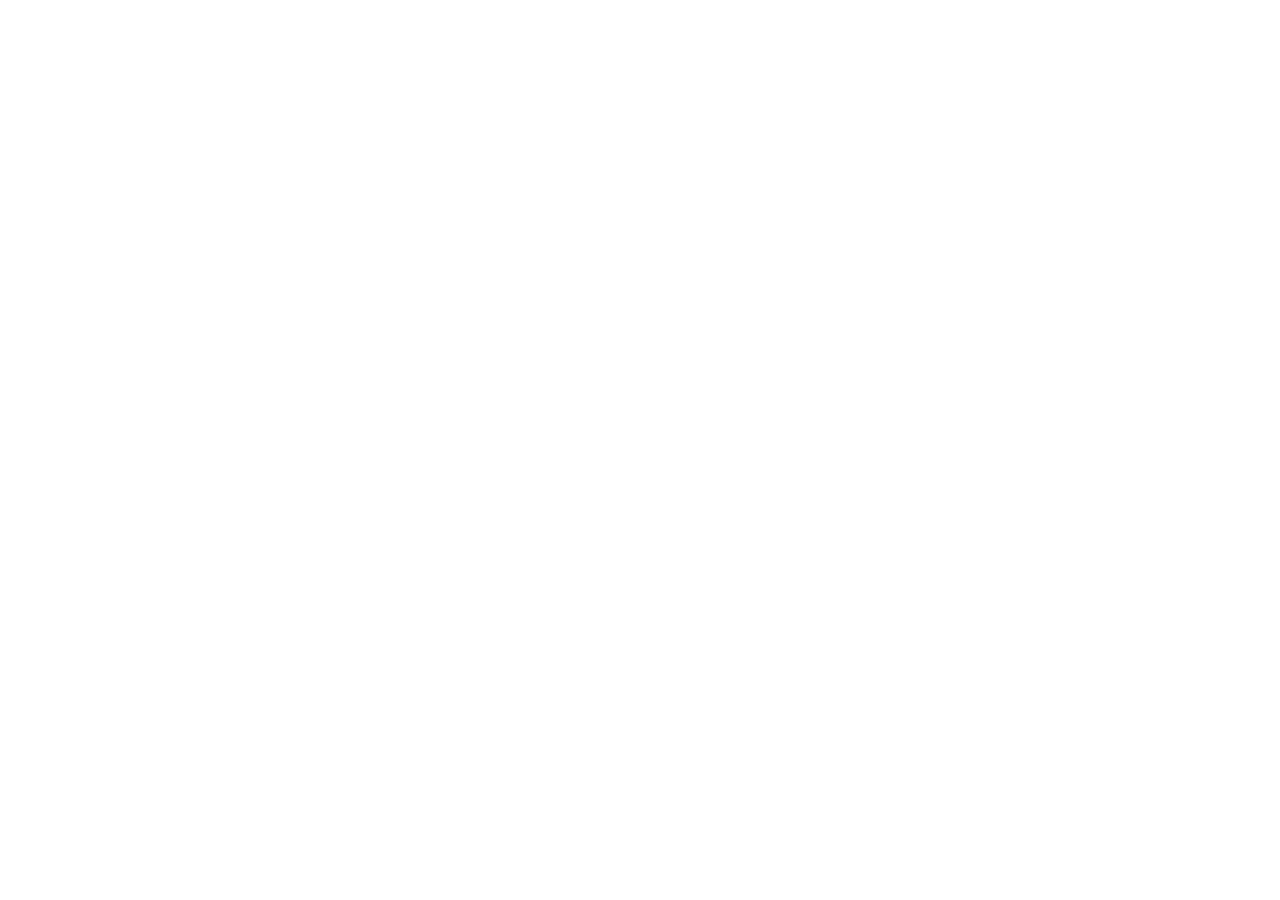
==== index.html @ 4d84fa60 "CS10 web template: index.html, style.css, script.js, setup check, Codespaces config Co-Authored-By: " ====
<!DOCTYPE html>
<html lang="en">
<head>
  <meta charset="UTF-8">
  <meta name="viewport" content="width=device-width, initial-scale=1.0">
  <title>My Web Page</title>
  <link rel="stylesheet" href="style.css">
</head>
<body>

  <!-- Your page starts here -->


  <script src="script.js"></script>
</body>
</html>
---- style.css ----
/* Your styles go here */
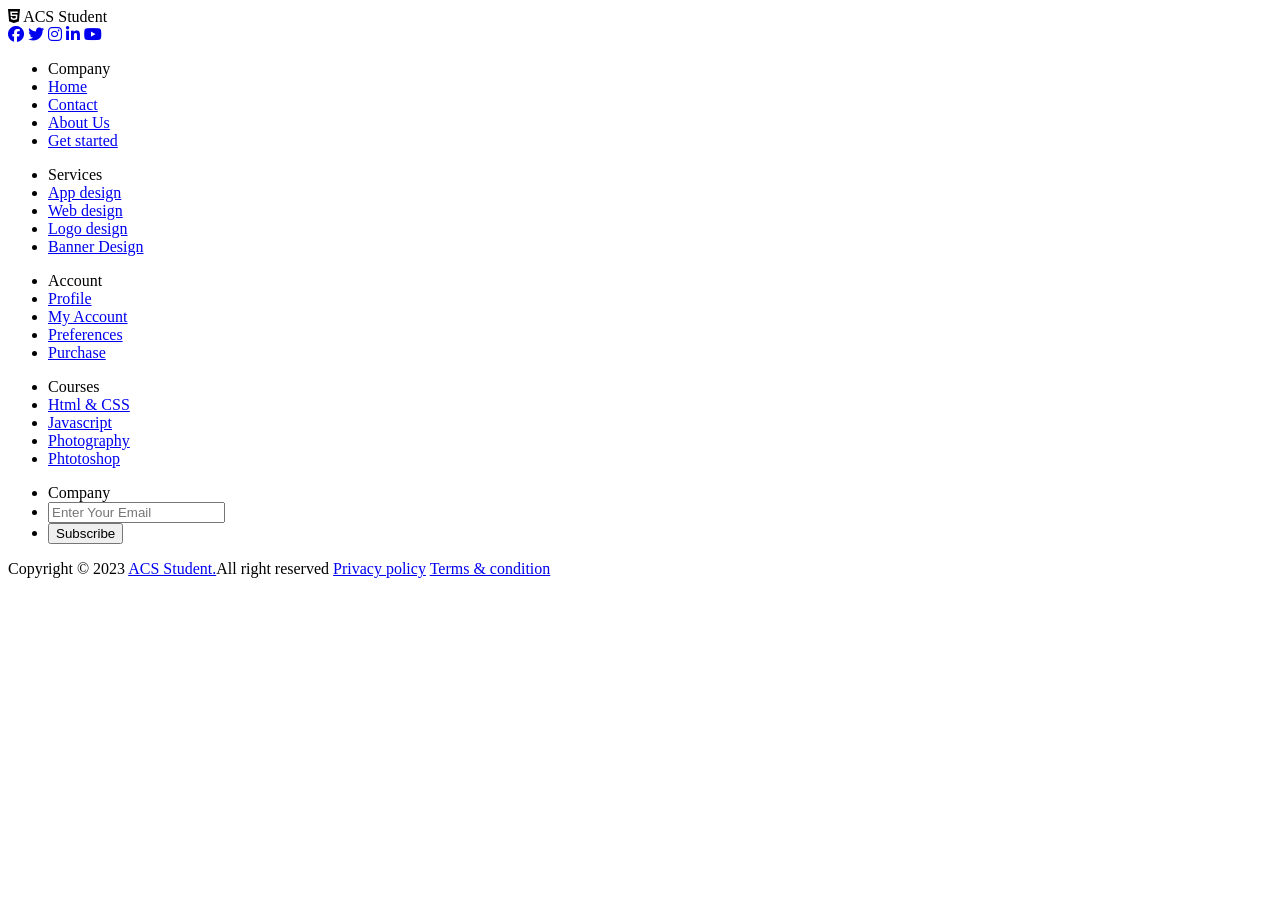
==== commit 4b4ecd46: "Lesson 1 starter: responsive footer HTML; empty style.css and script.js Co-Authored-By: Claude Opus " ====
--- a/index.html
+++ b/index.html
@@ -1,16 +1,80 @@
 <!DOCTYPE html>
 <html lang="en">
+
 <head>
-  <meta charset="UTF-8">
-  <meta name="viewport" content="width=device-width, initial-scale=1.0">
-  <title>My Web Page</title>
-  <link rel="stylesheet" href="style.css">
+    <meta charset="UTF-8">
+    <meta name="viewport" content="width=device-width, initial-scale=1.0">
+    <title>Responsive Footer</title>
+    <link rel="stylesheet" href="style.css">
+    <link rel="stylesheet" href="https://cdnjs.cloudflare.com/ajax/libs/font-awesome/6.4.2/css/all.min.css"
+        integrity="sha512-z3gLpd7yknf1YoNbCzqRKc4qyor8gaKU1qmn+CShxbuBusANI9QpRohGBreCFkKxLhei6S9CQXFEbbKuqLg0DA=="
+        crossorigin="anonymous" referrerpolicy="no-referrer" />
 </head>
+
 <body>
+    <footer>
+        <div class="content">
+            <div class="top">
+                <div class="logo-details">
+                    <i class="fab fa-html5"></i>
+                    <span class="logo_name">ACS Student</span>
+                </div>
+                <div class="media-icons">
+                    <a href="#"><i class="fab fa-facebook"></i></a>
+                    <a href="#"><i class="fab fa-twitter"></i></a>
+                    <a href="#"><i class="fab fa-instagram"></i></a>
+                    <a href="#"><i class="fab fa-linkedin-in"></i></a>
+                    <a href="#"><i class="fab fa-youtube"></i></a>
+                </div>
+            </div>
+            <div class="link-boxes">
+                <ul class="box">
+                    <li class="link_name">Company</li>
+                    <li><a href="#">Home</a></li>
+                    <li><a href="#">Contact</a></li>
+                    <li><a href="#">About Us</a></li>
+                    <li><a href="#">Get started</a></li>
+                </ul>
+                <ul class="box">
+                    <li class="link_name">Services</li>
+                    <li><a href="#">App design</a></li>
+                    <li><a href="#">Web design</a></li>
+                    <li><a href="#">Logo design</a></li>
+                    <li><a href="#">Banner Design</a></li>
+                </ul>
+                <ul class="box">
+                    <li class="link_name">Account</li>
+                    <li><a href="#">Profile</a></li>
+                    <li><a href="#">My Account</a></li>
+                    <li><a href="#">Preferences</a></li>
+                    <li><a href="#">Purchase</a></li>
+                </ul>
+                <ul class="box">
+                    <li class="link_name">Courses</li>
+                    <li><a href="#">Html & CSS</a></li>
+                    <li><a href="#">Javascript</a></li>
+                    <li><a href="#">Photography</a></li>
+                    <li><a href="#">Phtotoshop</a></li>
+                </ul>
+                <ul class="box input-box">
+                    <li class="link_name">Company</li>
+                    <li><input type="text" name="" id="" placeholder="Enter Your Email"></li>
+                    <li><input type="button"  value="Subscribe" name="" id=""></li>
+                </ul>
+            </div>  
+        </div>
+        <div class="bottom-details">
+            <div class="bottom_text">
+                <span class="copyright_text">Copyright &#169; 2023 <a href="#">ACS Student.</a>All right reserved</span>
+                <span class="policy_terms">
+                    <a href="#">Privacy policy</a>
+                    <a href="#">Terms & condition</a>
+                </span>
+            </div>
+        </div>
 
-  <!-- Your page starts here -->
+    </footer>
 
+</body>
 
-  <script src="script.js"></script>
-</body>
-</html>
+</html>
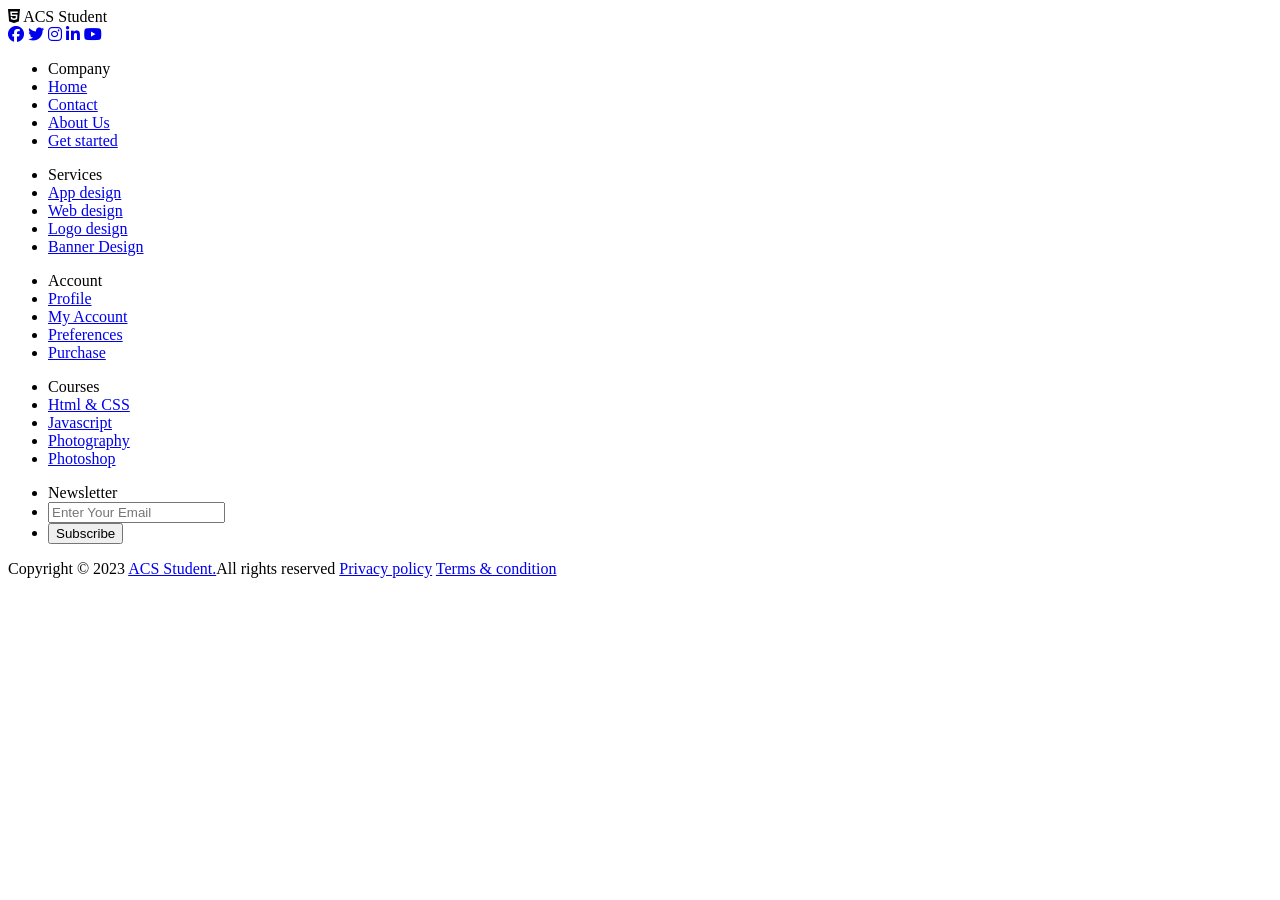
==== commit 95298f0f: "Fix footer typos and name the newsletter column Co-Authored-By: Claude Opus 5.5 <noreply@anthropic.c" ====
--- a/index.html
+++ b/index.html
@@ -54,10 +54,10 @@
                     <li><a href="#">Html & CSS</a></li>
                     <li><a href="#">Javascript</a></li>
                     <li><a href="#">Photography</a></li>
-                    <li><a href="#">Phtotoshop</a></li>
+                    <li><a href="#">Photoshop</a></li>
                 </ul>
                 <ul class="box input-box">
-                    <li class="link_name">Company</li>
+                    <li class="link_name">Newsletter</li>
                     <li><input type="text" name="" id="" placeholder="Enter Your Email"></li>
                     <li><input type="button"  value="Subscribe" name="" id=""></li>
                 </ul>
@@ -65,7 +65,7 @@
         </div>
         <div class="bottom-details">
             <div class="bottom_text">
-                <span class="copyright_text">Copyright &#169; 2023 <a href="#">ACS Student.</a>All right reserved</span>
+                <span class="copyright_text">Copyright &#169; 2023 <a href="#">ACS Student.</a>All rights reserved</span>
                 <span class="policy_terms">
                     <a href="#">Privacy policy</a>
                     <a href="#">Terms & condition</a>
